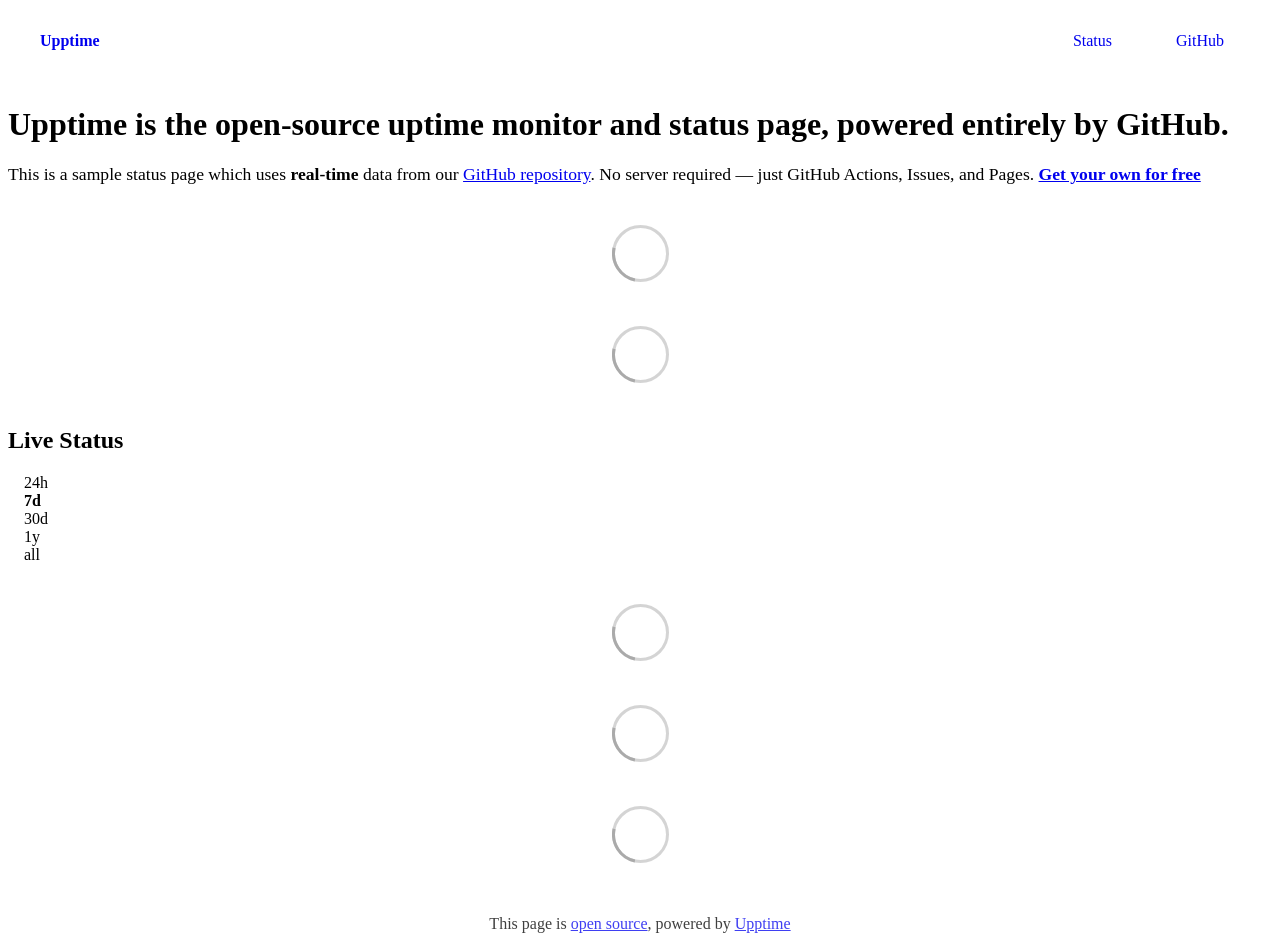
==== index.html @ 3fa8c88c "Initialize gh-pages" ====
<!DOCTYPE html> <html lang=en> <head> <meta charset=utf-8> <meta content="width=device-width,initial-scale=1" name=viewport> <meta content=#333333 name=theme-color> <base href=/ > <link href=manifest.json rel=manifest crossorigin=use-credentials> <script>__SAPPER__={baseUrl:"",preloaded:[void 0,{}]};if('serviceWorker' in navigator)navigator.serviceWorker.register('/service-worker.js');(function(){try{eval("async function x(){}");var main="/client/client.6ba2dd3d.js"}catch(e){main="/client/legacy/client.fa024b6f.js"};var s=document.createElement("script");try{new Function("if(0)import('')")();s.src=main;s.type="module";s.crossOrigin="use-credentials";}catch(e){s.src="/client/shimport@2.0.5.js";s.setAttribute("data-main",main);}document.head.appendChild(s);}());</script> <link href=client/client-31a52aa5.css rel=stylesheet><link href=client/createOctokit-a85f76c7.css rel=stylesheet><link href=client/index-b0b6455a.css rel=stylesheet> <title>Upptime</title> <script>// If `prefers-color-scheme` is not supported, fall back to light mode.
      // In this case, light.css will be downloaded with `highest` priority.
      if (typeof window !== "undefined" && typeof document !== "undefined" && "matchMedia" in window && window.matchMedia('(prefers-color-scheme: dark)').media === 'not all') {
        document.documentElement.style.display = 'none';
        document.head.insertAdjacentHTML(
          'beforeend',
          '<link rel="stylesheet" href={`${config.path}/themes/light.css`} onload="document.documentElement.style.display = \'\'">',
        );
      } </script> <link href=https://demo.upptime.js.org/themes/light.css rel=stylesheet media=(prefers-color-scheme:light)> <link href=https://demo.upptime.js.org/themes/dark.css rel=stylesheet media=(prefers-color-scheme:dark)><link href=https://demo.upptime.js.org/global.css rel=stylesheet><link href=https://raw.githubusercontent.com/upptime/upptime/master/assets/upptime-icon.svg rel=icon type=image/svg><link href=/logo-192.png rel=icon type=image/png> <link href=/client/client.6ba2dd3d.js rel=modulepreload as=script crossorigin=use-credentials><link href=/client/client-31a52aa5.css rel=preload as=style><link href=/client/index.a01900ad.js rel=modulepreload as=script crossorigin=use-credentials><link href=/client/createOctokit.c6d86169.js rel=modulepreload as=script crossorigin=use-credentials><link href=/client/inject_styles.803b7e80.js rel=modulepreload as=script crossorigin=use-credentials><link href=/client/createOctokit-a85f76c7.css rel=preload as=style><link href=/client/index-b0b6455a.css rel=preload as=style></head> <body> <div id=sapper> <nav class=svelte-a08hsz><div class="svelte-a08hsz container"><div><a href=https://demo.upptime.js.org class="svelte-a08hsz logo"><img alt="" class=svelte-a08hsz src=https://raw.githubusercontent.com/upptime/upptime.js.org/master/static/img/icon.svg> <div>Upptime</div></a></div> <ul class=svelte-a08hsz><li><a href=/ class=svelte-a08hsz target=_self aria-current=page>Status</a> <li><a href=https://github.com/upptime/upptime class=svelte-a08hsz target=_self>GitHub</a> </li> </ul></div> </nav> <main class=container> <header class=svelte-ngkazm><h1><strong>Upptime</strong> is the open-source uptime monitor and status page, powered entirely by GitHub.</h1> <p class="svelte-ngkazm lead">This is a sample status page which uses <strong>real-time</strong> data from our <a href=https://github.com/upptime/upptime>GitHub repository</a>. No server required — just GitHub Actions, Issues, and Pages. <a href=https://github.com/upptime/upptime><strong>Get your own for free</strong></a></header> <section class=svelte-8lnl4f><div class="svelte-68jxue loading"><svg class=svelte-68jxue height=38 stroke=#aaa width=38 xmlns=http://www.w3.org/2000/svg><g fill=none fill-rule=evenodd><g stroke-width=2 transform="translate(1 1)"><circle cx=18 cy=18 r=18 stroke-opacity=.5></circle><path d="M36 18c0-9.94-8.06-18-18-18"><animateTransform attributeName=transform dur=1s from="0 18 18" repeatCount=indefinite to="360 18 18" type=rotate></animateTransform></path></g></g></svg></div> </section> <section class=svelte-8lnl4f><div class="svelte-68jxue loading"><svg class=svelte-68jxue height=38 stroke=#aaa width=38 xmlns=http://www.w3.org/2000/svg><g fill=none fill-rule=evenodd><g stroke-width=2 transform="translate(1 1)"><circle cx=18 cy=18 r=18 stroke-opacity=.5></circle><path d="M36 18c0-9.94-8.06-18-18-18"><animateTransform attributeName=transform dur=1s from="0 18 18" repeatCount=indefinite to="360 18 18" type=rotate></animateTransform></path></g></g></svg></div> </section> <div class="svelte-fqsq6s f changed"><h2>Live Status</h2> <form class="svelte-fqsq6s f r"><div><input class=svelte-fqsq6s id=data_day name=d type=radio value=day><label class=svelte-fqsq6s for=data_day>24h</label></div> <div><input class=svelte-fqsq6s id=data_week name=d type=radio value=week checked><label class=svelte-fqsq6s for=data_week>7d</label></div> <div><input class=svelte-fqsq6s id=data_month name=d type=radio value=month><label class=svelte-fqsq6s for=data_month>30d</label></div> <div><input class=svelte-fqsq6s id=data_year name=d type=radio value=year><label class=svelte-fqsq6s for=data_year>1y</label></div> <div><input class=svelte-fqsq6s id=data_all name=d type=radio value=all><label class=svelte-fqsq6s for=data_all>all</label></div></form></div> <section class="svelte-fqsq6s live-status"><div class="svelte-68jxue loading"><svg class=svelte-68jxue height=38 stroke=#aaa width=38 xmlns=http://www.w3.org/2000/svg><g fill=none fill-rule=evenodd><g stroke-width=2 transform="translate(1 1)"><circle cx=18 cy=18 r=18 stroke-opacity=.5></circle><path d="M36 18c0-9.94-8.06-18-18-18"><animateTransform attributeName=transform dur=1s from="0 18 18" repeatCount=indefinite to="360 18 18" type=rotate></animateTransform></path></g></g></svg></div> </section> <section><div class="svelte-68jxue loading"><svg class=svelte-68jxue height=38 stroke=#aaa width=38 xmlns=http://www.w3.org/2000/svg><g fill=none fill-rule=evenodd><g stroke-width=2 transform="translate(1 1)"><circle cx=18 cy=18 r=18 stroke-opacity=.5></circle><path d="M36 18c0-9.94-8.06-18-18-18"><animateTransform attributeName=transform dur=1s from="0 18 18" repeatCount=indefinite to="360 18 18" type=rotate></animateTransform></path></g></g></svg></div> </section> <section><div class="svelte-68jxue loading"><svg class=svelte-68jxue height=38 stroke=#aaa width=38 xmlns=http://www.w3.org/2000/svg><g fill=none fill-rule=evenodd><g stroke-width=2 transform="translate(1 1)"><circle cx=18 cy=18 r=18 stroke-opacity=.5></circle><path d="M36 18c0-9.94-8.06-18-18-18"><animateTransform attributeName=transform dur=1s from="0 18 18" repeatCount=indefinite to="360 18 18" type=rotate></animateTransform></path></g></g></svg></div></section></main> <footer class=svelte-jbr799><p>This page is <a href=https://github.com/upptime/upptime>open source</a>, powered by <a href=https://upptime.js.org>Upptime</a></p> </footer></div> <script> try {
        if (typeof window !== "undefined" && window.navigator && navigator.serviceWorker) {
          navigator.serviceWorker.getRegistrations().then(function (registrations) {
            for (let registration of registrations) {
              registration.unregister();
            }
          });
        }
        if (typeof window !== "undefined" && "caches" in window) {
          caches.keys().then(function (keyList) {
            return Promise.all(
              keyList.map(function (key) {
                return caches.delete(key);
              })
            );
          });
        }
      } catch (error) {} </script>
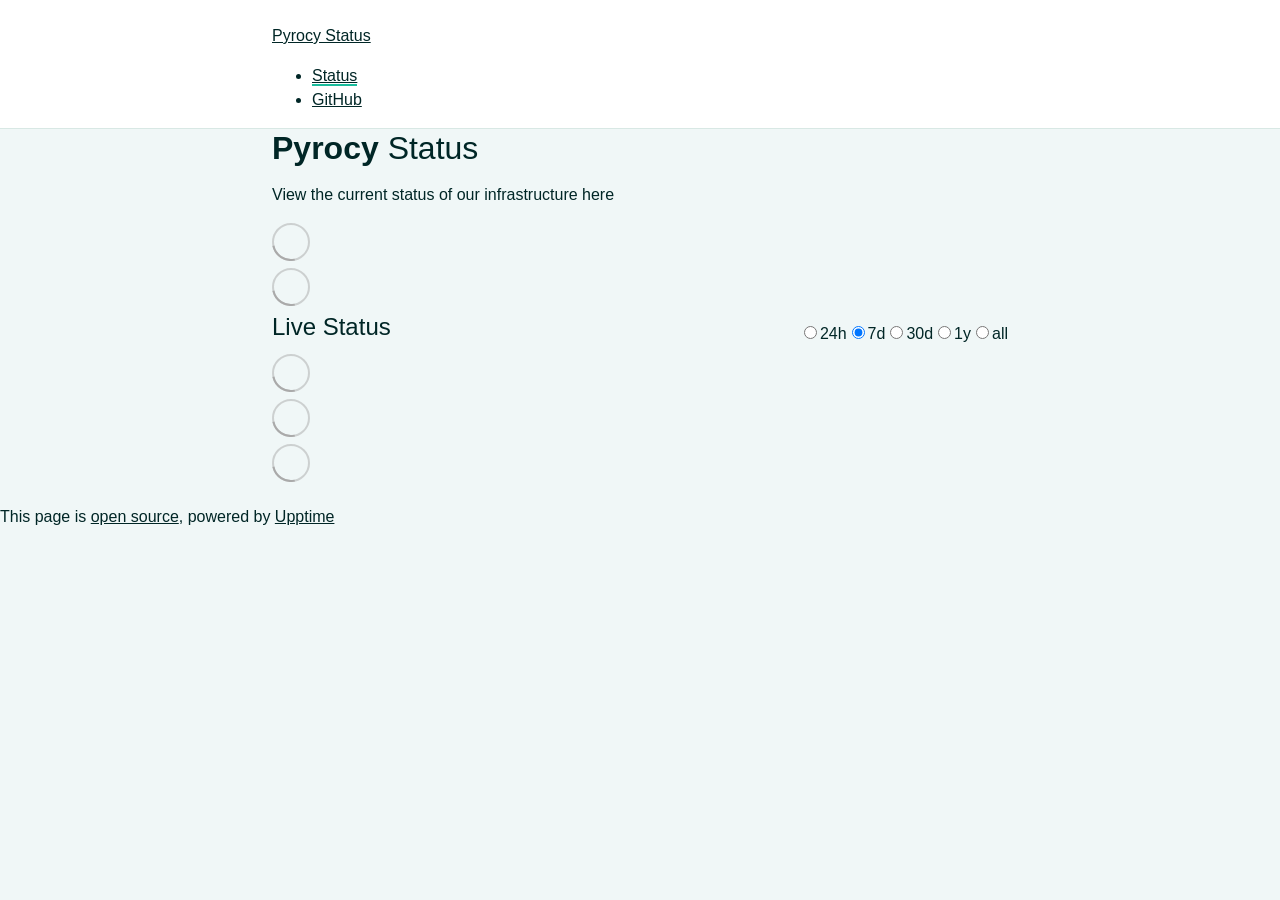
==== commit 5f9d21f9: "deploy: 1cb154893c8c5e4928565b6e9393a33bc7920005" ====
--- a/index.html
+++ b/index.html
@@ -1,4 +1,4 @@
-<!DOCTYPE html> <html lang=en> <head> <meta charset=utf-8> <meta content="width=device-width,initial-scale=1" name=viewport> <meta content=#333333 name=theme-color> <base href=/ > <link href=manifest.json rel=manifest crossorigin=use-credentials> <script>__SAPPER__={baseUrl:"",preloaded:[void 0,{}]};if('serviceWorker' in navigator)navigator.serviceWorker.register('/service-worker.js');(function(){try{eval("async function x(){}");var main="/client/client.6ba2dd3d.js"}catch(e){main="/client/legacy/client.fa024b6f.js"};var s=document.createElement("script");try{new Function("if(0)import('')")();s.src=main;s.type="module";s.crossOrigin="use-credentials";}catch(e){s.src="/client/shimport@2.0.5.js";s.setAttribute("data-main",main);}document.head.appendChild(s);}());</script> <link href=client/client-31a52aa5.css rel=stylesheet><link href=client/createOctokit-a85f76c7.css rel=stylesheet><link href=client/index-b0b6455a.css rel=stylesheet> <title>Upptime</title> <script>// If `prefers-color-scheme` is not supported, fall back to light mode.
+<!DOCTYPE html> <html lang=en> <head> <meta charset=utf-8> <meta content="width=device-width,initial-scale=1" name=viewport> <meta content=#333333 name=theme-color> <base href=/upptime/ > <link href=manifest.json rel=manifest crossorigin=use-credentials> <script>__SAPPER__={baseUrl:"/upptime",preloaded:[void 0,{}]};if('serviceWorker' in navigator)navigator.serviceWorker.register('/upptime/service-worker.js');(function(){try{eval("async function x(){}");var main="/upptime/client/client.a03eff3c.js"}catch(e){main="/upptime/client/legacy/client.9982d572.js"};var s=document.createElement("script");try{new Function("if(0)import('')")();s.src=main;s.type="module";s.crossOrigin="use-credentials";}catch(e){s.src="/upptime/client/shimport@2.0.5.js";s.setAttribute("data-main",main);}document.head.appendChild(s);}());</script> <link href=client/client-31a52aa5.css rel=stylesheet><link href=client/createOctokit-a85f76c7.css rel=stylesheet><link href=client/index-b0b6455a.css rel=stylesheet> <title>Pyrocy Status</title> <script>// If `prefers-color-scheme` is not supported, fall back to light mode.
       // In this case, light.css will be downloaded with `highest` priority.
       if (typeof window !== "undefined" && typeof document !== "undefined" && "matchMedia" in window && window.matchMedia('(prefers-color-scheme: dark)').media === 'not all') {
         document.documentElement.style.display = 'none';
@@ -6,7 +6,7 @@
           'beforeend',
           '<link rel="stylesheet" href={`${config.path}/themes/light.css`} onload="document.documentElement.style.display = \'\'">',
         );
-      } </script> <link href=https://demo.upptime.js.org/themes/light.css rel=stylesheet media=(prefers-color-scheme:light)> <link href=https://demo.upptime.js.org/themes/dark.css rel=stylesheet media=(prefers-color-scheme:dark)><link href=https://demo.upptime.js.org/global.css rel=stylesheet><link href=https://raw.githubusercontent.com/upptime/upptime/master/assets/upptime-icon.svg rel=icon type=image/svg><link href=/logo-192.png rel=icon type=image/png> <link href=/client/client.6ba2dd3d.js rel=modulepreload as=script crossorigin=use-credentials><link href=/client/client-31a52aa5.css rel=preload as=style><link href=/client/index.a01900ad.js rel=modulepreload as=script crossorigin=use-credentials><link href=/client/createOctokit.c6d86169.js rel=modulepreload as=script crossorigin=use-credentials><link href=/client/inject_styles.803b7e80.js rel=modulepreload as=script crossorigin=use-credentials><link href=/client/createOctokit-a85f76c7.css rel=preload as=style><link href=/client/index-b0b6455a.css rel=preload as=style></head> <body> <div id=sapper> <nav class=svelte-a08hsz><div class="svelte-a08hsz container"><div><a href=https://demo.upptime.js.org class="svelte-a08hsz logo"><img alt="" class=svelte-a08hsz src=https://raw.githubusercontent.com/upptime/upptime.js.org/master/static/img/icon.svg> <div>Upptime</div></a></div> <ul class=svelte-a08hsz><li><a href=/ class=svelte-a08hsz target=_self aria-current=page>Status</a> <li><a href=https://github.com/upptime/upptime class=svelte-a08hsz target=_self>GitHub</a> </li> </ul></div> </nav> <main class=container> <header class=svelte-ngkazm><h1><strong>Upptime</strong> is the open-source uptime monitor and status page, powered entirely by GitHub.</h1> <p class="svelte-ngkazm lead">This is a sample status page which uses <strong>real-time</strong> data from our <a href=https://github.com/upptime/upptime>GitHub repository</a>. No server required — just GitHub Actions, Issues, and Pages. <a href=https://github.com/upptime/upptime><strong>Get your own for free</strong></a></header> <section class=svelte-8lnl4f><div class="svelte-68jxue loading"><svg class=svelte-68jxue height=38 stroke=#aaa width=38 xmlns=http://www.w3.org/2000/svg><g fill=none fill-rule=evenodd><g stroke-width=2 transform="translate(1 1)"><circle cx=18 cy=18 r=18 stroke-opacity=.5></circle><path d="M36 18c0-9.94-8.06-18-18-18"><animateTransform attributeName=transform dur=1s from="0 18 18" repeatCount=indefinite to="360 18 18" type=rotate></animateTransform></path></g></g></svg></div> </section> <section class=svelte-8lnl4f><div class="svelte-68jxue loading"><svg class=svelte-68jxue height=38 stroke=#aaa width=38 xmlns=http://www.w3.org/2000/svg><g fill=none fill-rule=evenodd><g stroke-width=2 transform="translate(1 1)"><circle cx=18 cy=18 r=18 stroke-opacity=.5></circle><path d="M36 18c0-9.94-8.06-18-18-18"><animateTransform attributeName=transform dur=1s from="0 18 18" repeatCount=indefinite to="360 18 18" type=rotate></animateTransform></path></g></g></svg></div> </section> <div class="svelte-fqsq6s f changed"><h2>Live Status</h2> <form class="svelte-fqsq6s f r"><div><input class=svelte-fqsq6s id=data_day name=d type=radio value=day><label class=svelte-fqsq6s for=data_day>24h</label></div> <div><input class=svelte-fqsq6s id=data_week name=d type=radio value=week checked><label class=svelte-fqsq6s for=data_week>7d</label></div> <div><input class=svelte-fqsq6s id=data_month name=d type=radio value=month><label class=svelte-fqsq6s for=data_month>30d</label></div> <div><input class=svelte-fqsq6s id=data_year name=d type=radio value=year><label class=svelte-fqsq6s for=data_year>1y</label></div> <div><input class=svelte-fqsq6s id=data_all name=d type=radio value=all><label class=svelte-fqsq6s for=data_all>all</label></div></form></div> <section class="svelte-fqsq6s live-status"><div class="svelte-68jxue loading"><svg class=svelte-68jxue height=38 stroke=#aaa width=38 xmlns=http://www.w3.org/2000/svg><g fill=none fill-rule=evenodd><g stroke-width=2 transform="translate(1 1)"><circle cx=18 cy=18 r=18 stroke-opacity=.5></circle><path d="M36 18c0-9.94-8.06-18-18-18"><animateTransform attributeName=transform dur=1s from="0 18 18" repeatCount=indefinite to="360 18 18" type=rotate></animateTransform></path></g></g></svg></div> </section> <section><div class="svelte-68jxue loading"><svg class=svelte-68jxue height=38 stroke=#aaa width=38 xmlns=http://www.w3.org/2000/svg><g fill=none fill-rule=evenodd><g stroke-width=2 transform="translate(1 1)"><circle cx=18 cy=18 r=18 stroke-opacity=.5></circle><path d="M36 18c0-9.94-8.06-18-18-18"><animateTransform attributeName=transform dur=1s from="0 18 18" repeatCount=indefinite to="360 18 18" type=rotate></animateTransform></path></g></g></svg></div> </section> <section><div class="svelte-68jxue loading"><svg class=svelte-68jxue height=38 stroke=#aaa width=38 xmlns=http://www.w3.org/2000/svg><g fill=none fill-rule=evenodd><g stroke-width=2 transform="translate(1 1)"><circle cx=18 cy=18 r=18 stroke-opacity=.5></circle><path d="M36 18c0-9.94-8.06-18-18-18"><animateTransform attributeName=transform dur=1s from="0 18 18" repeatCount=indefinite to="360 18 18" type=rotate></animateTransform></path></g></g></svg></div></section></main> <footer class=svelte-jbr799><p>This page is <a href=https://github.com/upptime/upptime>open source</a>, powered by <a href=https://upptime.js.org>Upptime</a></p> </footer></div> <script> try {
+      } </script> <link href=https://pyromaniacals.github.io/upptime/themes/light.css rel=stylesheet media=(prefers-color-scheme:light)> <link href=https://pyromaniacals.github.io/upptime/themes/dark.css rel=stylesheet media=(prefers-color-scheme:dark)><link href=https://pyromaniacals.github.io/upptime/global.css rel=stylesheet><link href=https://raw.githubusercontent.com/upptime/upptime/master/assets/upptime-icon.svg rel=icon type=image/svg><link href=/logo-192.png rel=icon type=image/png> <link href=/upptime/client/client.a03eff3c.js rel=modulepreload as=script crossorigin=use-credentials><link href=/upptime/client/client-31a52aa5.css rel=preload as=style><link href=/upptime/client/index.f8ce7368.js rel=modulepreload as=script crossorigin=use-credentials><link href=/upptime/client/createOctokit.9d0c07b3.js rel=modulepreload as=script crossorigin=use-credentials><link href=/upptime/client/inject_styles.803b7e80.js rel=modulepreload as=script crossorigin=use-credentials><link href=/upptime/client/createOctokit-a85f76c7.css rel=preload as=style><link href=/upptime/client/index-b0b6455a.css rel=preload as=style></head> <body> <div id=sapper> <nav class=svelte-a08hsz><div class="svelte-a08hsz container"><div><a href=https://pyromaniacals.github.io/upptime class="svelte-a08hsz logo"><img alt="" class=svelte-a08hsz src="https://github.com/pyromaniacals/brand/blob/main/icons/pyrocy-icon.png?raw=true"> <div>Pyrocy Status</div></a></div> <ul class=svelte-a08hsz><li><a href=/ class=svelte-a08hsz target=_self aria-current=page>Status</a> <li><a href=https://github.com/pyromaniacals class=svelte-a08hsz target=_self>GitHub</a> </li> </ul></div> </nav> <main class=container> <header class=svelte-ngkazm><h1><strong>Pyrocy</strong> Status</h1> <p class="svelte-ngkazm lead">View the current status of our infrastructure here</header> <section class=svelte-8lnl4f><div class="svelte-68jxue loading"><svg class=svelte-68jxue height=38 stroke=#aaa width=38 xmlns=http://www.w3.org/2000/svg><g fill=none fill-rule=evenodd><g stroke-width=2 transform="translate(1 1)"><circle cx=18 cy=18 r=18 stroke-opacity=.5></circle><path d="M36 18c0-9.94-8.06-18-18-18"><animateTransform attributeName=transform dur=1s from="0 18 18" repeatCount=indefinite to="360 18 18" type=rotate></animateTransform></path></g></g></svg></div> </section> <section class=svelte-8lnl4f><div class="svelte-68jxue loading"><svg class=svelte-68jxue height=38 stroke=#aaa width=38 xmlns=http://www.w3.org/2000/svg><g fill=none fill-rule=evenodd><g stroke-width=2 transform="translate(1 1)"><circle cx=18 cy=18 r=18 stroke-opacity=.5></circle><path d="M36 18c0-9.94-8.06-18-18-18"><animateTransform attributeName=transform dur=1s from="0 18 18" repeatCount=indefinite to="360 18 18" type=rotate></animateTransform></path></g></g></svg></div> </section> <div class="svelte-fqsq6s f changed"><h2>Live Status</h2> <form class="svelte-fqsq6s f r"><div><input class=svelte-fqsq6s id=data_day name=d type=radio value=day><label class=svelte-fqsq6s for=data_day>24h</label></div> <div><input class=svelte-fqsq6s id=data_week name=d type=radio value=week checked><label class=svelte-fqsq6s for=data_week>7d</label></div> <div><input class=svelte-fqsq6s id=data_month name=d type=radio value=month><label class=svelte-fqsq6s for=data_month>30d</label></div> <div><input class=svelte-fqsq6s id=data_year name=d type=radio value=year><label class=svelte-fqsq6s for=data_year>1y</label></div> <div><input class=svelte-fqsq6s id=data_all name=d type=radio value=all><label class=svelte-fqsq6s for=data_all>all</label></div></form></div> <section class="svelte-fqsq6s live-status"><div class="svelte-68jxue loading"><svg class=svelte-68jxue height=38 stroke=#aaa width=38 xmlns=http://www.w3.org/2000/svg><g fill=none fill-rule=evenodd><g stroke-width=2 transform="translate(1 1)"><circle cx=18 cy=18 r=18 stroke-opacity=.5></circle><path d="M36 18c0-9.94-8.06-18-18-18"><animateTransform attributeName=transform dur=1s from="0 18 18" repeatCount=indefinite to="360 18 18" type=rotate></animateTransform></path></g></g></svg></div> </section> <section><div class="svelte-68jxue loading"><svg class=svelte-68jxue height=38 stroke=#aaa width=38 xmlns=http://www.w3.org/2000/svg><g fill=none fill-rule=evenodd><g stroke-width=2 transform="translate(1 1)"><circle cx=18 cy=18 r=18 stroke-opacity=.5></circle><path d="M36 18c0-9.94-8.06-18-18-18"><animateTransform attributeName=transform dur=1s from="0 18 18" repeatCount=indefinite to="360 18 18" type=rotate></animateTransform></path></g></g></svg></div> </section> <section><div class="svelte-68jxue loading"><svg class=svelte-68jxue height=38 stroke=#aaa width=38 xmlns=http://www.w3.org/2000/svg><g fill=none fill-rule=evenodd><g stroke-width=2 transform="translate(1 1)"><circle cx=18 cy=18 r=18 stroke-opacity=.5></circle><path d="M36 18c0-9.94-8.06-18-18-18"><animateTransform attributeName=transform dur=1s from="0 18 18" repeatCount=indefinite to="360 18 18" type=rotate></animateTransform></path></g></g></svg></div></section></main> <footer class=svelte-jbr799><p>This page is <a href=https://github.com/pyromaniacals/upptime>open source</a>, powered by <a href=https://upptime.js.org>Upptime</a></p> </footer></div> <script> try {
         if (typeof window !== "undefined" && window.navigator && navigator.serviceWorker) {
           navigator.serviceWorker.getRegistrations().then(function (registrations) {
             for (let registration of registrations) {
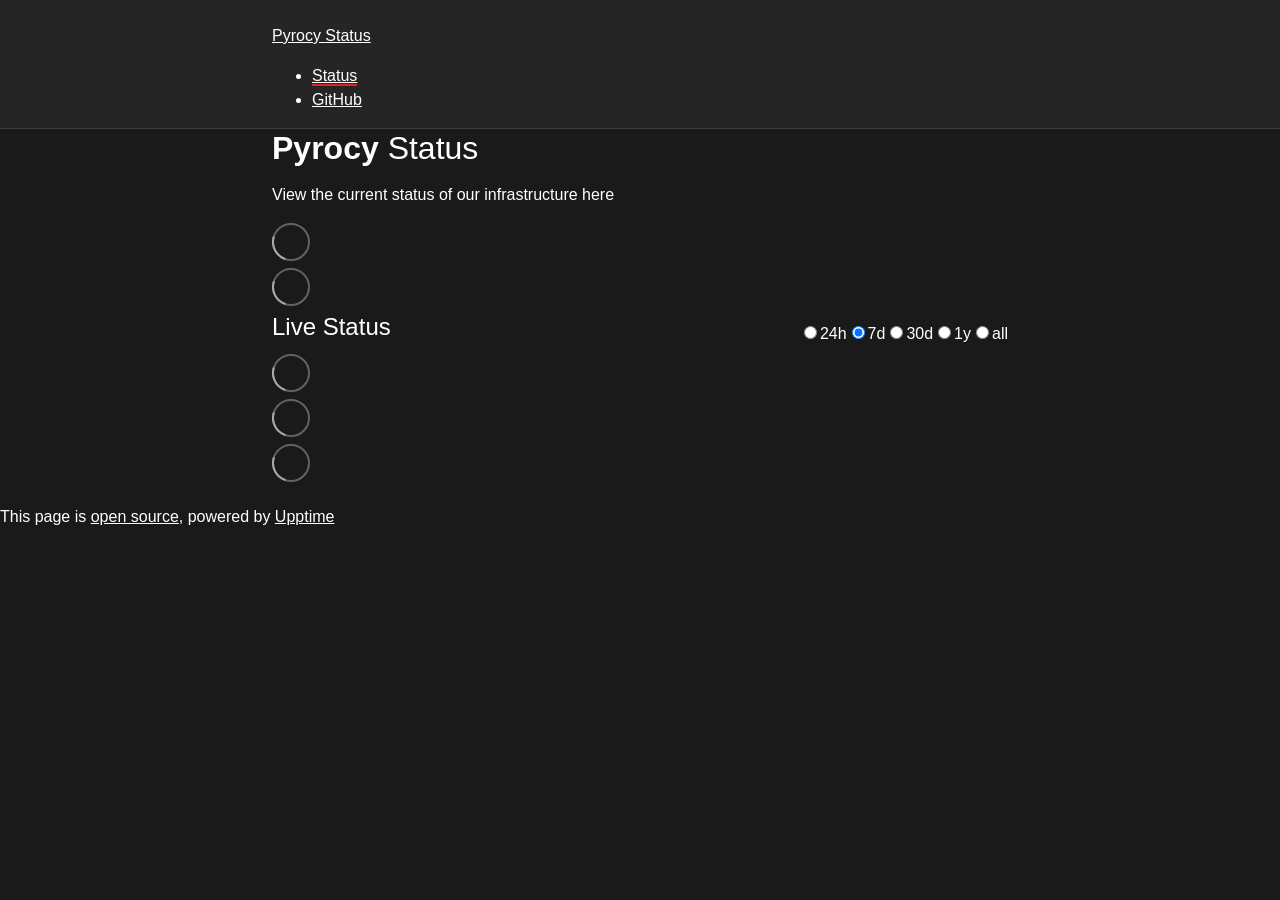
==== commit 2a4ac942: "deploy: d232f5192de57bb038096e8d4d43196ec5c0b3f2" ====
--- a/index.html
+++ b/index.html
@@ -1,12 +1,4 @@
-<!DOCTYPE html> <html lang=en> <head> <meta charset=utf-8> <meta content="width=device-width,initial-scale=1" name=viewport> <meta content=#333333 name=theme-color> <base href=/upptime/ > <link href=manifest.json rel=manifest crossorigin=use-credentials> <script>__SAPPER__={baseUrl:"/upptime",preloaded:[void 0,{}]};if('serviceWorker' in navigator)navigator.serviceWorker.register('/upptime/service-worker.js');(function(){try{eval("async function x(){}");var main="/upptime/client/client.a03eff3c.js"}catch(e){main="/upptime/client/legacy/client.9982d572.js"};var s=document.createElement("script");try{new Function("if(0)import('')")();s.src=main;s.type="module";s.crossOrigin="use-credentials";}catch(e){s.src="/upptime/client/shimport@2.0.5.js";s.setAttribute("data-main",main);}document.head.appendChild(s);}());</script> <link href=client/client-31a52aa5.css rel=stylesheet><link href=client/createOctokit-a85f76c7.css rel=stylesheet><link href=client/index-b0b6455a.css rel=stylesheet> <title>Pyrocy Status</title> <script>// If `prefers-color-scheme` is not supported, fall back to light mode.
-      // In this case, light.css will be downloaded with `highest` priority.
-      if (typeof window !== "undefined" && typeof document !== "undefined" && "matchMedia" in window && window.matchMedia('(prefers-color-scheme: dark)').media === 'not all') {
-        document.documentElement.style.display = 'none';
-        document.head.insertAdjacentHTML(
-          'beforeend',
-          '<link rel="stylesheet" href={`${config.path}/themes/light.css`} onload="document.documentElement.style.display = \'\'">',
-        );
-      } </script> <link href=https://pyromaniacals.github.io/upptime/themes/light.css rel=stylesheet media=(prefers-color-scheme:light)> <link href=https://pyromaniacals.github.io/upptime/themes/dark.css rel=stylesheet media=(prefers-color-scheme:dark)><link href=https://pyromaniacals.github.io/upptime/global.css rel=stylesheet><link href=https://raw.githubusercontent.com/upptime/upptime/master/assets/upptime-icon.svg rel=icon type=image/svg><link href=/logo-192.png rel=icon type=image/png> <link href=/upptime/client/client.a03eff3c.js rel=modulepreload as=script crossorigin=use-credentials><link href=/upptime/client/client-31a52aa5.css rel=preload as=style><link href=/upptime/client/index.f8ce7368.js rel=modulepreload as=script crossorigin=use-credentials><link href=/upptime/client/createOctokit.9d0c07b3.js rel=modulepreload as=script crossorigin=use-credentials><link href=/upptime/client/inject_styles.803b7e80.js rel=modulepreload as=script crossorigin=use-credentials><link href=/upptime/client/createOctokit-a85f76c7.css rel=preload as=style><link href=/upptime/client/index-b0b6455a.css rel=preload as=style></head> <body> <div id=sapper> <nav class=svelte-a08hsz><div class="svelte-a08hsz container"><div><a href=https://pyromaniacals.github.io/upptime class="svelte-a08hsz logo"><img alt="" class=svelte-a08hsz src="https://github.com/pyromaniacals/brand/blob/main/icons/pyrocy-icon.png?raw=true"> <div>Pyrocy Status</div></a></div> <ul class=svelte-a08hsz><li><a href=/ class=svelte-a08hsz target=_self aria-current=page>Status</a> <li><a href=https://github.com/pyromaniacals class=svelte-a08hsz target=_self>GitHub</a> </li> </ul></div> </nav> <main class=container> <header class=svelte-ngkazm><h1><strong>Pyrocy</strong> Status</h1> <p class="svelte-ngkazm lead">View the current status of our infrastructure here</header> <section class=svelte-8lnl4f><div class="svelte-68jxue loading"><svg class=svelte-68jxue height=38 stroke=#aaa width=38 xmlns=http://www.w3.org/2000/svg><g fill=none fill-rule=evenodd><g stroke-width=2 transform="translate(1 1)"><circle cx=18 cy=18 r=18 stroke-opacity=.5></circle><path d="M36 18c0-9.94-8.06-18-18-18"><animateTransform attributeName=transform dur=1s from="0 18 18" repeatCount=indefinite to="360 18 18" type=rotate></animateTransform></path></g></g></svg></div> </section> <section class=svelte-8lnl4f><div class="svelte-68jxue loading"><svg class=svelte-68jxue height=38 stroke=#aaa width=38 xmlns=http://www.w3.org/2000/svg><g fill=none fill-rule=evenodd><g stroke-width=2 transform="translate(1 1)"><circle cx=18 cy=18 r=18 stroke-opacity=.5></circle><path d="M36 18c0-9.94-8.06-18-18-18"><animateTransform attributeName=transform dur=1s from="0 18 18" repeatCount=indefinite to="360 18 18" type=rotate></animateTransform></path></g></g></svg></div> </section> <div class="svelte-fqsq6s f changed"><h2>Live Status</h2> <form class="svelte-fqsq6s f r"><div><input class=svelte-fqsq6s id=data_day name=d type=radio value=day><label class=svelte-fqsq6s for=data_day>24h</label></div> <div><input class=svelte-fqsq6s id=data_week name=d type=radio value=week checked><label class=svelte-fqsq6s for=data_week>7d</label></div> <div><input class=svelte-fqsq6s id=data_month name=d type=radio value=month><label class=svelte-fqsq6s for=data_month>30d</label></div> <div><input class=svelte-fqsq6s id=data_year name=d type=radio value=year><label class=svelte-fqsq6s for=data_year>1y</label></div> <div><input class=svelte-fqsq6s id=data_all name=d type=radio value=all><label class=svelte-fqsq6s for=data_all>all</label></div></form></div> <section class="svelte-fqsq6s live-status"><div class="svelte-68jxue loading"><svg class=svelte-68jxue height=38 stroke=#aaa width=38 xmlns=http://www.w3.org/2000/svg><g fill=none fill-rule=evenodd><g stroke-width=2 transform="translate(1 1)"><circle cx=18 cy=18 r=18 stroke-opacity=.5></circle><path d="M36 18c0-9.94-8.06-18-18-18"><animateTransform attributeName=transform dur=1s from="0 18 18" repeatCount=indefinite to="360 18 18" type=rotate></animateTransform></path></g></g></svg></div> </section> <section><div class="svelte-68jxue loading"><svg class=svelte-68jxue height=38 stroke=#aaa width=38 xmlns=http://www.w3.org/2000/svg><g fill=none fill-rule=evenodd><g stroke-width=2 transform="translate(1 1)"><circle cx=18 cy=18 r=18 stroke-opacity=.5></circle><path d="M36 18c0-9.94-8.06-18-18-18"><animateTransform attributeName=transform dur=1s from="0 18 18" repeatCount=indefinite to="360 18 18" type=rotate></animateTransform></path></g></g></svg></div> </section> <section><div class="svelte-68jxue loading"><svg class=svelte-68jxue height=38 stroke=#aaa width=38 xmlns=http://www.w3.org/2000/svg><g fill=none fill-rule=evenodd><g stroke-width=2 transform="translate(1 1)"><circle cx=18 cy=18 r=18 stroke-opacity=.5></circle><path d="M36 18c0-9.94-8.06-18-18-18"><animateTransform attributeName=transform dur=1s from="0 18 18" repeatCount=indefinite to="360 18 18" type=rotate></animateTransform></path></g></g></svg></div></section></main> <footer class=svelte-jbr799><p>This page is <a href=https://github.com/pyromaniacals/upptime>open source</a>, powered by <a href=https://upptime.js.org>Upptime</a></p> </footer></div> <script> try {
+<!DOCTYPE html> <html lang=en> <head> <meta charset=utf-8> <meta content="width=device-width,initial-scale=1" name=viewport> <meta content=#333333 name=theme-color> <base href=/upptime/ > <link href=manifest.json rel=manifest crossorigin=use-credentials> <script>__SAPPER__={baseUrl:"/upptime",preloaded:[void 0,{}]};if('serviceWorker' in navigator)navigator.serviceWorker.register('/upptime/service-worker.js');(function(){try{eval("async function x(){}");var main="/upptime/client/client.5464fd00.js"}catch(e){main="/upptime/client/legacy/client.4dbf601e.js"};var s=document.createElement("script");try{new Function("if(0)import('')")();s.src=main;s.type="module";s.crossOrigin="use-credentials";}catch(e){s.src="/upptime/client/shimport@2.0.5.js";s.setAttribute("data-main",main);}document.head.appendChild(s);}());</script> <link href=client/client-31a52aa5.css rel=stylesheet><link href=client/createOctokit-a85f76c7.css rel=stylesheet><link href=client/index-b0b6455a.css rel=stylesheet> <title>Pyrocy Status</title><link href=https://pyromaniacals.github.io/upptime/pyrocy.css rel=stylesheet><link href=https://pyromaniacals.github.io/upptime/global.css rel=stylesheet><link href=https://raw.githubusercontent.com/upptime/upptime/master/assets/upptime-icon.svg rel=icon type=image/svg><link href=/logo-192.png rel=icon type=image/png> <link href=/upptime/client/client.5464fd00.js rel=modulepreload as=script crossorigin=use-credentials><link href=/upptime/client/client-31a52aa5.css rel=preload as=style><link href=/upptime/client/index.a01c1dcf.js rel=modulepreload as=script crossorigin=use-credentials><link href=/upptime/client/createOctokit.7375feee.js rel=modulepreload as=script crossorigin=use-credentials><link href=/upptime/client/inject_styles.803b7e80.js rel=modulepreload as=script crossorigin=use-credentials><link href=/upptime/client/createOctokit-a85f76c7.css rel=preload as=style><link href=/upptime/client/index-b0b6455a.css rel=preload as=style></head> <body> <div id=sapper> <nav class=svelte-a08hsz><div class="svelte-a08hsz container"><div><a href=https://pyromaniacals.github.io/upptime class="svelte-a08hsz logo"><img alt="" class=svelte-a08hsz src="https://github.com/pyromaniacals/brand/blob/main/icons/pyrocy-icon.png?raw=true"> <div>Pyrocy Status</div></a></div> <ul class=svelte-a08hsz><li><a href=/ class=svelte-a08hsz target=_self aria-current=page>Status</a> <li><a href=https://github.com/pyromaniacals class=svelte-a08hsz target=_self>GitHub</a> </li> </ul></div> </nav> <main class=container> <header class=svelte-ngkazm><h1><strong>Pyrocy</strong> Status</h1> <p class="svelte-ngkazm lead">View the current status of our infrastructure here</header> <section class=svelte-8lnl4f><div class="svelte-68jxue loading"><svg class=svelte-68jxue height=38 stroke=#aaa width=38 xmlns=http://www.w3.org/2000/svg><g fill=none fill-rule=evenodd><g stroke-width=2 transform="translate(1 1)"><circle cx=18 cy=18 r=18 stroke-opacity=.5></circle><path d="M36 18c0-9.94-8.06-18-18-18"><animateTransform attributeName=transform dur=1s from="0 18 18" repeatCount=indefinite to="360 18 18" type=rotate></animateTransform></path></g></g></svg></div> </section> <section class=svelte-8lnl4f><div class="svelte-68jxue loading"><svg class=svelte-68jxue height=38 stroke=#aaa width=38 xmlns=http://www.w3.org/2000/svg><g fill=none fill-rule=evenodd><g stroke-width=2 transform="translate(1 1)"><circle cx=18 cy=18 r=18 stroke-opacity=.5></circle><path d="M36 18c0-9.94-8.06-18-18-18"><animateTransform attributeName=transform dur=1s from="0 18 18" repeatCount=indefinite to="360 18 18" type=rotate></animateTransform></path></g></g></svg></div> </section> <div class="svelte-fqsq6s f changed"><h2>Live Status</h2> <form class="svelte-fqsq6s f r"><div><input class=svelte-fqsq6s id=data_day name=d type=radio value=day><label class=svelte-fqsq6s for=data_day>24h</label></div> <div><input class=svelte-fqsq6s id=data_week name=d type=radio value=week checked><label class=svelte-fqsq6s for=data_week>7d</label></div> <div><input class=svelte-fqsq6s id=data_month name=d type=radio value=month><label class=svelte-fqsq6s for=data_month>30d</label></div> <div><input class=svelte-fqsq6s id=data_year name=d type=radio value=year><label class=svelte-fqsq6s for=data_year>1y</label></div> <div><input class=svelte-fqsq6s id=data_all name=d type=radio value=all><label class=svelte-fqsq6s for=data_all>all</label></div></form></div> <section class="svelte-fqsq6s live-status"><div class="svelte-68jxue loading"><svg class=svelte-68jxue height=38 stroke=#aaa width=38 xmlns=http://www.w3.org/2000/svg><g fill=none fill-rule=evenodd><g stroke-width=2 transform="translate(1 1)"><circle cx=18 cy=18 r=18 stroke-opacity=.5></circle><path d="M36 18c0-9.94-8.06-18-18-18"><animateTransform attributeName=transform dur=1s from="0 18 18" repeatCount=indefinite to="360 18 18" type=rotate></animateTransform></path></g></g></svg></div> </section> <section><div class="svelte-68jxue loading"><svg class=svelte-68jxue height=38 stroke=#aaa width=38 xmlns=http://www.w3.org/2000/svg><g fill=none fill-rule=evenodd><g stroke-width=2 transform="translate(1 1)"><circle cx=18 cy=18 r=18 stroke-opacity=.5></circle><path d="M36 18c0-9.94-8.06-18-18-18"><animateTransform attributeName=transform dur=1s from="0 18 18" repeatCount=indefinite to="360 18 18" type=rotate></animateTransform></path></g></g></svg></div> </section> <section><div class="svelte-68jxue loading"><svg class=svelte-68jxue height=38 stroke=#aaa width=38 xmlns=http://www.w3.org/2000/svg><g fill=none fill-rule=evenodd><g stroke-width=2 transform="translate(1 1)"><circle cx=18 cy=18 r=18 stroke-opacity=.5></circle><path d="M36 18c0-9.94-8.06-18-18-18"><animateTransform attributeName=transform dur=1s from="0 18 18" repeatCount=indefinite to="360 18 18" type=rotate></animateTransform></path></g></g></svg></div></section></main> <footer class=svelte-jbr799><p>This page is <a href=https://github.com/pyromaniacals/upptime>open source</a>, powered by <a href=https://upptime.js.org>Upptime</a></p> </footer></div> <script> try {
         if (typeof window !== "undefined" && window.navigator && navigator.serviceWorker) {
           navigator.serviceWorker.getRegistrations().then(function (registrations) {
             for (let registration of registrations) {
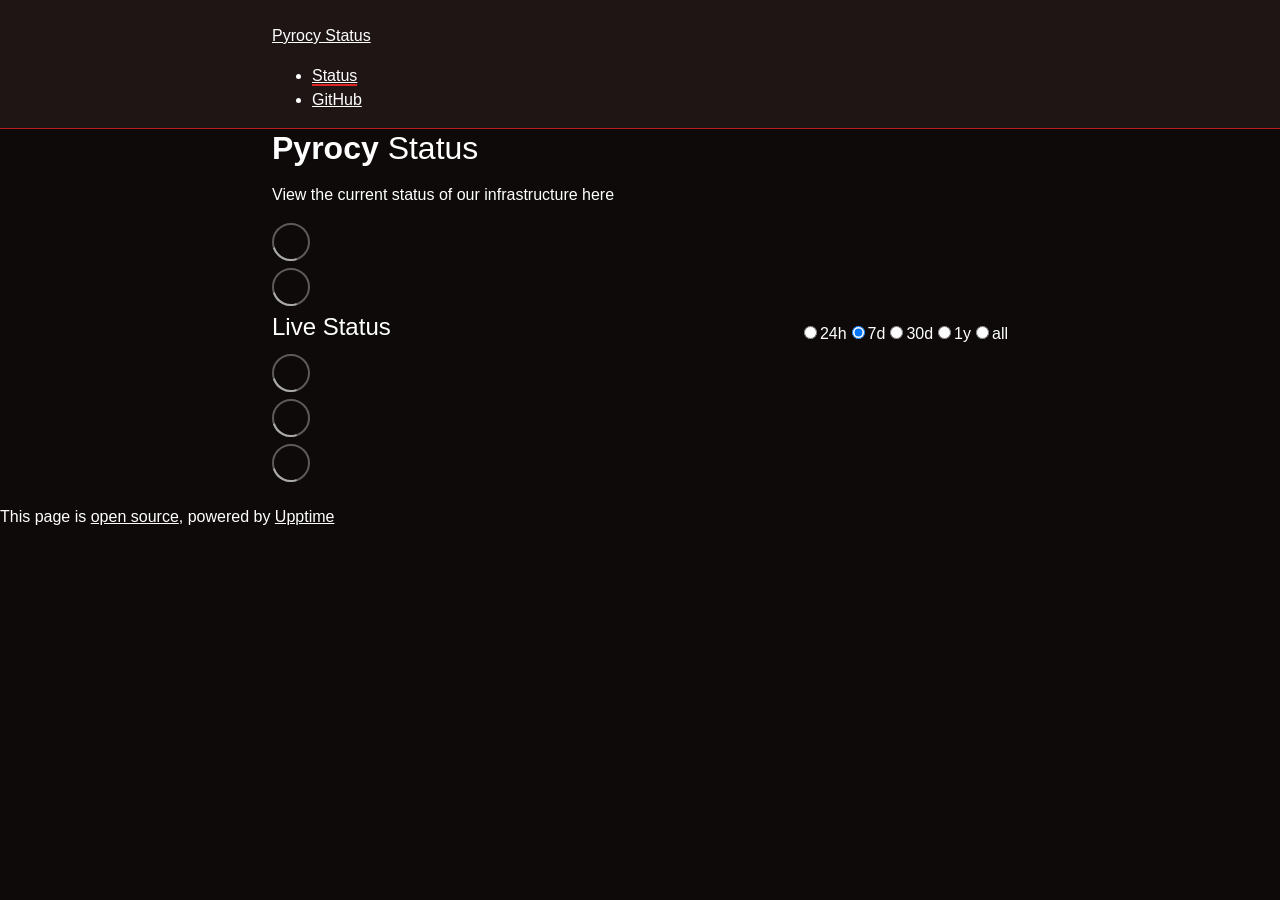
==== commit 5cc68e5b: "deploy: 1230306a26607e09efda1c229ee89aeab71cff4d" ====
--- a/index.html
+++ b/index.html
@@ -1,4 +1,4 @@
-<!DOCTYPE html> <html lang=en> <head> <meta charset=utf-8> <meta content="width=device-width,initial-scale=1" name=viewport> <meta content=#333333 name=theme-color> <base href=/upptime/ > <link href=manifest.json rel=manifest crossorigin=use-credentials> <script>__SAPPER__={baseUrl:"/upptime",preloaded:[void 0,{}]};if('serviceWorker' in navigator)navigator.serviceWorker.register('/upptime/service-worker.js');(function(){try{eval("async function x(){}");var main="/upptime/client/client.5464fd00.js"}catch(e){main="/upptime/client/legacy/client.4dbf601e.js"};var s=document.createElement("script");try{new Function("if(0)import('')")();s.src=main;s.type="module";s.crossOrigin="use-credentials";}catch(e){s.src="/upptime/client/shimport@2.0.5.js";s.setAttribute("data-main",main);}document.head.appendChild(s);}());</script> <link href=client/client-31a52aa5.css rel=stylesheet><link href=client/createOctokit-a85f76c7.css rel=stylesheet><link href=client/index-b0b6455a.css rel=stylesheet> <title>Pyrocy Status</title><link href=https://pyromaniacals.github.io/upptime/pyrocy.css rel=stylesheet><link href=https://pyromaniacals.github.io/upptime/global.css rel=stylesheet><link href=https://raw.githubusercontent.com/upptime/upptime/master/assets/upptime-icon.svg rel=icon type=image/svg><link href=/logo-192.png rel=icon type=image/png> <link href=/upptime/client/client.5464fd00.js rel=modulepreload as=script crossorigin=use-credentials><link href=/upptime/client/client-31a52aa5.css rel=preload as=style><link href=/upptime/client/index.a01c1dcf.js rel=modulepreload as=script crossorigin=use-credentials><link href=/upptime/client/createOctokit.7375feee.js rel=modulepreload as=script crossorigin=use-credentials><link href=/upptime/client/inject_styles.803b7e80.js rel=modulepreload as=script crossorigin=use-credentials><link href=/upptime/client/createOctokit-a85f76c7.css rel=preload as=style><link href=/upptime/client/index-b0b6455a.css rel=preload as=style></head> <body> <div id=sapper> <nav class=svelte-a08hsz><div class="svelte-a08hsz container"><div><a href=https://pyromaniacals.github.io/upptime class="svelte-a08hsz logo"><img alt="" class=svelte-a08hsz src="https://github.com/pyromaniacals/brand/blob/main/icons/pyrocy-icon.png?raw=true"> <div>Pyrocy Status</div></a></div> <ul class=svelte-a08hsz><li><a href=/ class=svelte-a08hsz target=_self aria-current=page>Status</a> <li><a href=https://github.com/pyromaniacals class=svelte-a08hsz target=_self>GitHub</a> </li> </ul></div> </nav> <main class=container> <header class=svelte-ngkazm><h1><strong>Pyrocy</strong> Status</h1> <p class="svelte-ngkazm lead">View the current status of our infrastructure here</header> <section class=svelte-8lnl4f><div class="svelte-68jxue loading"><svg class=svelte-68jxue height=38 stroke=#aaa width=38 xmlns=http://www.w3.org/2000/svg><g fill=none fill-rule=evenodd><g stroke-width=2 transform="translate(1 1)"><circle cx=18 cy=18 r=18 stroke-opacity=.5></circle><path d="M36 18c0-9.94-8.06-18-18-18"><animateTransform attributeName=transform dur=1s from="0 18 18" repeatCount=indefinite to="360 18 18" type=rotate></animateTransform></path></g></g></svg></div> </section> <section class=svelte-8lnl4f><div class="svelte-68jxue loading"><svg class=svelte-68jxue height=38 stroke=#aaa width=38 xmlns=http://www.w3.org/2000/svg><g fill=none fill-rule=evenodd><g stroke-width=2 transform="translate(1 1)"><circle cx=18 cy=18 r=18 stroke-opacity=.5></circle><path d="M36 18c0-9.94-8.06-18-18-18"><animateTransform attributeName=transform dur=1s from="0 18 18" repeatCount=indefinite to="360 18 18" type=rotate></animateTransform></path></g></g></svg></div> </section> <div class="svelte-fqsq6s f changed"><h2>Live Status</h2> <form class="svelte-fqsq6s f r"><div><input class=svelte-fqsq6s id=data_day name=d type=radio value=day><label class=svelte-fqsq6s for=data_day>24h</label></div> <div><input class=svelte-fqsq6s id=data_week name=d type=radio value=week checked><label class=svelte-fqsq6s for=data_week>7d</label></div> <div><input class=svelte-fqsq6s id=data_month name=d type=radio value=month><label class=svelte-fqsq6s for=data_month>30d</label></div> <div><input class=svelte-fqsq6s id=data_year name=d type=radio value=year><label class=svelte-fqsq6s for=data_year>1y</label></div> <div><input class=svelte-fqsq6s id=data_all name=d type=radio value=all><label class=svelte-fqsq6s for=data_all>all</label></div></form></div> <section class="svelte-fqsq6s live-status"><div class="svelte-68jxue loading"><svg class=svelte-68jxue height=38 stroke=#aaa width=38 xmlns=http://www.w3.org/2000/svg><g fill=none fill-rule=evenodd><g stroke-width=2 transform="translate(1 1)"><circle cx=18 cy=18 r=18 stroke-opacity=.5></circle><path d="M36 18c0-9.94-8.06-18-18-18"><animateTransform attributeName=transform dur=1s from="0 18 18" repeatCount=indefinite to="360 18 18" type=rotate></animateTransform></path></g></g></svg></div> </section> <section><div class="svelte-68jxue loading"><svg class=svelte-68jxue height=38 stroke=#aaa width=38 xmlns=http://www.w3.org/2000/svg><g fill=none fill-rule=evenodd><g stroke-width=2 transform="translate(1 1)"><circle cx=18 cy=18 r=18 stroke-opacity=.5></circle><path d="M36 18c0-9.94-8.06-18-18-18"><animateTransform attributeName=transform dur=1s from="0 18 18" repeatCount=indefinite to="360 18 18" type=rotate></animateTransform></path></g></g></svg></div> </section> <section><div class="svelte-68jxue loading"><svg class=svelte-68jxue height=38 stroke=#aaa width=38 xmlns=http://www.w3.org/2000/svg><g fill=none fill-rule=evenodd><g stroke-width=2 transform="translate(1 1)"><circle cx=18 cy=18 r=18 stroke-opacity=.5></circle><path d="M36 18c0-9.94-8.06-18-18-18"><animateTransform attributeName=transform dur=1s from="0 18 18" repeatCount=indefinite to="360 18 18" type=rotate></animateTransform></path></g></g></svg></div></section></main> <footer class=svelte-jbr799><p>This page is <a href=https://github.com/pyromaniacals/upptime>open source</a>, powered by <a href=https://upptime.js.org>Upptime</a></p> </footer></div> <script> try {
+<!DOCTYPE html> <html lang=en> <head> <meta charset=utf-8> <meta content="width=device-width,initial-scale=1" name=viewport> <meta content=#333333 name=theme-color> <base href=/upptime/ > <link href=manifest.json rel=manifest crossorigin=use-credentials> <script>__SAPPER__={baseUrl:"/upptime",preloaded:[void 0,{}]};if('serviceWorker' in navigator)navigator.serviceWorker.register('/upptime/service-worker.js');(function(){try{eval("async function x(){}");var main="/upptime/client/client.4e7fe15b.js"}catch(e){main="/upptime/client/legacy/client.a2c2153a.js"};var s=document.createElement("script");try{new Function("if(0)import('')")();s.src=main;s.type="module";s.crossOrigin="use-credentials";}catch(e){s.src="/upptime/client/shimport@2.0.5.js";s.setAttribute("data-main",main);}document.head.appendChild(s);}());</script> <link href=client/client-31a52aa5.css rel=stylesheet><link href=client/createOctokit-a85f76c7.css rel=stylesheet><link href=client/index-b0b6455a.css rel=stylesheet> <title>Pyrocy Status</title><link href=https://pyromaniacals.github.io/upptime/pyrocy.css rel=stylesheet><link href=https://pyromaniacals.github.io/upptime/global.css rel=stylesheet><link href=https://raw.githubusercontent.com/upptime/upptime/master/assets/upptime-icon.svg rel=icon type=image/svg><link href=/logo-192.png rel=icon type=image/png> <link href=/upptime/client/client.4e7fe15b.js rel=modulepreload as=script crossorigin=use-credentials><link href=/upptime/client/client-31a52aa5.css rel=preload as=style><link href=/upptime/client/index.0069ab01.js rel=modulepreload as=script crossorigin=use-credentials><link href=/upptime/client/createOctokit.7757bee2.js rel=modulepreload as=script crossorigin=use-credentials><link href=/upptime/client/inject_styles.803b7e80.js rel=modulepreload as=script crossorigin=use-credentials><link href=/upptime/client/createOctokit-a85f76c7.css rel=preload as=style><link href=/upptime/client/index-b0b6455a.css rel=preload as=style></head> <body> <div id=sapper> <nav class=svelte-a08hsz><div class="svelte-a08hsz container"><div><a href=https://pyromaniacals.github.io/upptime class="svelte-a08hsz logo"><img alt="" class=svelte-a08hsz src="https://github.com/pyromaniacals/brand/blob/main/icons/pyrocy-icon.png?raw=true"> <div>Pyrocy Status</div></a></div> <ul class=svelte-a08hsz><li><a href=/ class=svelte-a08hsz target=_self aria-current=page>Status</a> <li><a href=https://github.com/pyromaniacals class=svelte-a08hsz target=_self>GitHub</a> </li> </ul></div> </nav> <main class=container> <header class=svelte-ngkazm><h1><strong>Pyrocy</strong> Status</h1> <p class="svelte-ngkazm lead">View the current status of our infrastructure here</header> <section class=svelte-8lnl4f><div class="svelte-68jxue loading"><svg class=svelte-68jxue height=38 stroke=#aaa width=38 xmlns=http://www.w3.org/2000/svg><g fill=none fill-rule=evenodd><g stroke-width=2 transform="translate(1 1)"><circle cx=18 cy=18 r=18 stroke-opacity=.5></circle><path d="M36 18c0-9.94-8.06-18-18-18"><animateTransform attributeName=transform dur=1s from="0 18 18" repeatCount=indefinite to="360 18 18" type=rotate></animateTransform></path></g></g></svg></div> </section> <section class=svelte-8lnl4f><div class="svelte-68jxue loading"><svg class=svelte-68jxue height=38 stroke=#aaa width=38 xmlns=http://www.w3.org/2000/svg><g fill=none fill-rule=evenodd><g stroke-width=2 transform="translate(1 1)"><circle cx=18 cy=18 r=18 stroke-opacity=.5></circle><path d="M36 18c0-9.94-8.06-18-18-18"><animateTransform attributeName=transform dur=1s from="0 18 18" repeatCount=indefinite to="360 18 18" type=rotate></animateTransform></path></g></g></svg></div> </section> <div class="svelte-fqsq6s f changed"><h2>Live Status</h2> <form class="svelte-fqsq6s f r"><div><input class=svelte-fqsq6s id=data_day name=d type=radio value=day><label class=svelte-fqsq6s for=data_day>24h</label></div> <div><input class=svelte-fqsq6s id=data_week name=d type=radio value=week checked><label class=svelte-fqsq6s for=data_week>7d</label></div> <div><input class=svelte-fqsq6s id=data_month name=d type=radio value=month><label class=svelte-fqsq6s for=data_month>30d</label></div> <div><input class=svelte-fqsq6s id=data_year name=d type=radio value=year><label class=svelte-fqsq6s for=data_year>1y</label></div> <div><input class=svelte-fqsq6s id=data_all name=d type=radio value=all><label class=svelte-fqsq6s for=data_all>all</label></div></form></div> <section class="svelte-fqsq6s live-status"><div class="svelte-68jxue loading"><svg class=svelte-68jxue height=38 stroke=#aaa width=38 xmlns=http://www.w3.org/2000/svg><g fill=none fill-rule=evenodd><g stroke-width=2 transform="translate(1 1)"><circle cx=18 cy=18 r=18 stroke-opacity=.5></circle><path d="M36 18c0-9.94-8.06-18-18-18"><animateTransform attributeName=transform dur=1s from="0 18 18" repeatCount=indefinite to="360 18 18" type=rotate></animateTransform></path></g></g></svg></div> </section> <section><div class="svelte-68jxue loading"><svg class=svelte-68jxue height=38 stroke=#aaa width=38 xmlns=http://www.w3.org/2000/svg><g fill=none fill-rule=evenodd><g stroke-width=2 transform="translate(1 1)"><circle cx=18 cy=18 r=18 stroke-opacity=.5></circle><path d="M36 18c0-9.94-8.06-18-18-18"><animateTransform attributeName=transform dur=1s from="0 18 18" repeatCount=indefinite to="360 18 18" type=rotate></animateTransform></path></g></g></svg></div> </section> <section><div class="svelte-68jxue loading"><svg class=svelte-68jxue height=38 stroke=#aaa width=38 xmlns=http://www.w3.org/2000/svg><g fill=none fill-rule=evenodd><g stroke-width=2 transform="translate(1 1)"><circle cx=18 cy=18 r=18 stroke-opacity=.5></circle><path d="M36 18c0-9.94-8.06-18-18-18"><animateTransform attributeName=transform dur=1s from="0 18 18" repeatCount=indefinite to="360 18 18" type=rotate></animateTransform></path></g></g></svg></div></section></main> <footer class=svelte-jbr799><p>This page is <a href=https://github.com/pyromaniacals/upptime>open source</a>, powered by <a href=https://upptime.js.org>Upptime</a></p> </footer></div> <script> try {
         if (typeof window !== "undefined" && window.navigator && navigator.serviceWorker) {
           navigator.serviceWorker.getRegistrations().then(function (registrations) {
             for (let registration of registrations) {
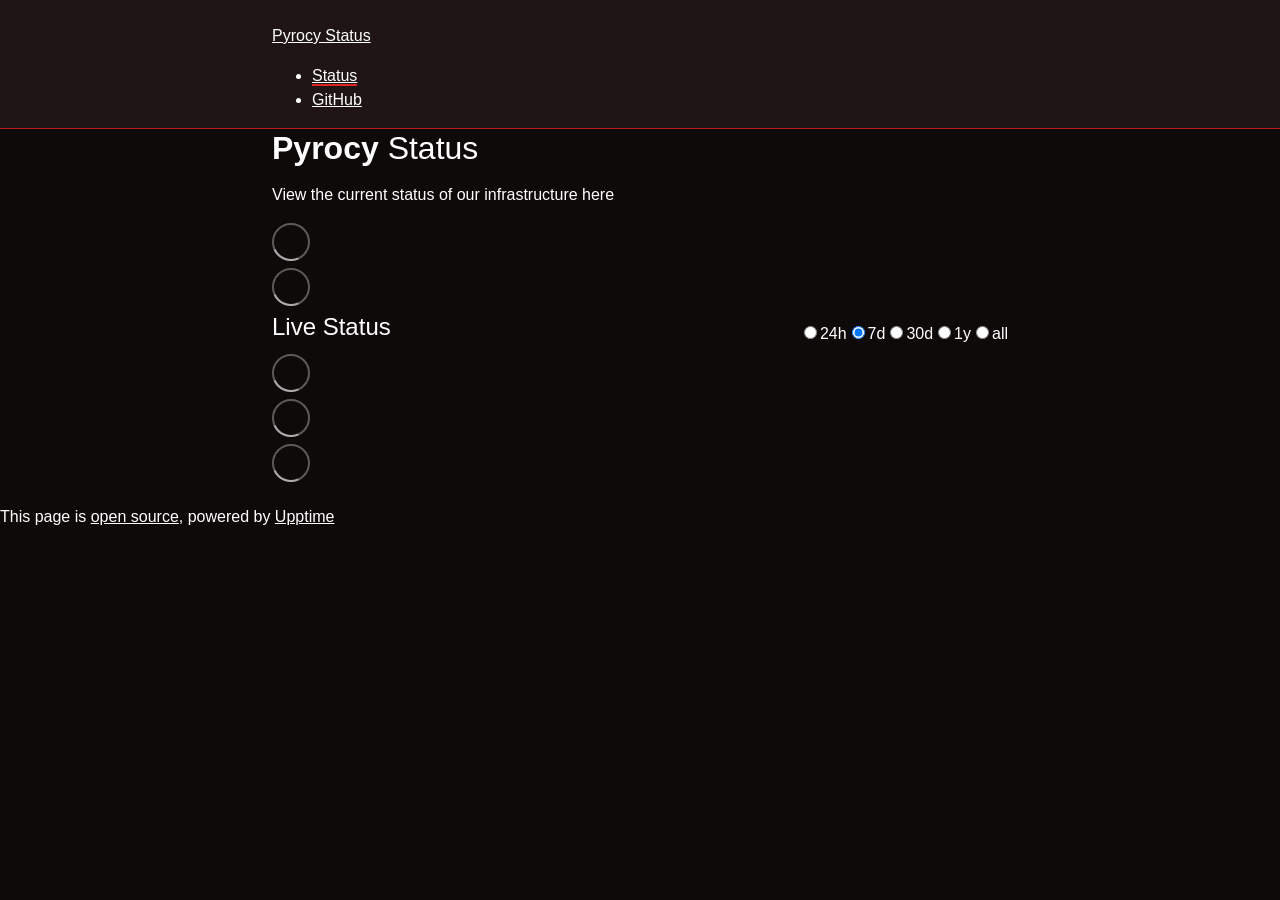
==== commit 891aca50: "deploy: c291f70432bf7a803dbe91f81e9c17a27bc40d18" ====
--- a/index.html
+++ b/index.html
@@ -1,4 +1,4 @@
-<!DOCTYPE html> <html lang=en> <head> <meta charset=utf-8> <meta content="width=device-width,initial-scale=1" name=viewport> <meta content=#333333 name=theme-color> <base href=/upptime/ > <link href=manifest.json rel=manifest crossorigin=use-credentials> <script>__SAPPER__={baseUrl:"/upptime",preloaded:[void 0,{}]};if('serviceWorker' in navigator)navigator.serviceWorker.register('/upptime/service-worker.js');(function(){try{eval("async function x(){}");var main="/upptime/client/client.4e7fe15b.js"}catch(e){main="/upptime/client/legacy/client.a2c2153a.js"};var s=document.createElement("script");try{new Function("if(0)import('')")();s.src=main;s.type="module";s.crossOrigin="use-credentials";}catch(e){s.src="/upptime/client/shimport@2.0.5.js";s.setAttribute("data-main",main);}document.head.appendChild(s);}());</script> <link href=client/client-31a52aa5.css rel=stylesheet><link href=client/createOctokit-a85f76c7.css rel=stylesheet><link href=client/index-b0b6455a.css rel=stylesheet> <title>Pyrocy Status</title><link href=https://pyromaniacals.github.io/upptime/pyrocy.css rel=stylesheet><link href=https://pyromaniacals.github.io/upptime/global.css rel=stylesheet><link href=https://raw.githubusercontent.com/upptime/upptime/master/assets/upptime-icon.svg rel=icon type=image/svg><link href=/logo-192.png rel=icon type=image/png> <link href=/upptime/client/client.4e7fe15b.js rel=modulepreload as=script crossorigin=use-credentials><link href=/upptime/client/client-31a52aa5.css rel=preload as=style><link href=/upptime/client/index.0069ab01.js rel=modulepreload as=script crossorigin=use-credentials><link href=/upptime/client/createOctokit.7757bee2.js rel=modulepreload as=script crossorigin=use-credentials><link href=/upptime/client/inject_styles.803b7e80.js rel=modulepreload as=script crossorigin=use-credentials><link href=/upptime/client/createOctokit-a85f76c7.css rel=preload as=style><link href=/upptime/client/index-b0b6455a.css rel=preload as=style></head> <body> <div id=sapper> <nav class=svelte-a08hsz><div class="svelte-a08hsz container"><div><a href=https://pyromaniacals.github.io/upptime class="svelte-a08hsz logo"><img alt="" class=svelte-a08hsz src="https://github.com/pyromaniacals/brand/blob/main/icons/pyrocy-icon.png?raw=true"> <div>Pyrocy Status</div></a></div> <ul class=svelte-a08hsz><li><a href=/ class=svelte-a08hsz target=_self aria-current=page>Status</a> <li><a href=https://github.com/pyromaniacals class=svelte-a08hsz target=_self>GitHub</a> </li> </ul></div> </nav> <main class=container> <header class=svelte-ngkazm><h1><strong>Pyrocy</strong> Status</h1> <p class="svelte-ngkazm lead">View the current status of our infrastructure here</header> <section class=svelte-8lnl4f><div class="svelte-68jxue loading"><svg class=svelte-68jxue height=38 stroke=#aaa width=38 xmlns=http://www.w3.org/2000/svg><g fill=none fill-rule=evenodd><g stroke-width=2 transform="translate(1 1)"><circle cx=18 cy=18 r=18 stroke-opacity=.5></circle><path d="M36 18c0-9.94-8.06-18-18-18"><animateTransform attributeName=transform dur=1s from="0 18 18" repeatCount=indefinite to="360 18 18" type=rotate></animateTransform></path></g></g></svg></div> </section> <section class=svelte-8lnl4f><div class="svelte-68jxue loading"><svg class=svelte-68jxue height=38 stroke=#aaa width=38 xmlns=http://www.w3.org/2000/svg><g fill=none fill-rule=evenodd><g stroke-width=2 transform="translate(1 1)"><circle cx=18 cy=18 r=18 stroke-opacity=.5></circle><path d="M36 18c0-9.94-8.06-18-18-18"><animateTransform attributeName=transform dur=1s from="0 18 18" repeatCount=indefinite to="360 18 18" type=rotate></animateTransform></path></g></g></svg></div> </section> <div class="svelte-fqsq6s f changed"><h2>Live Status</h2> <form class="svelte-fqsq6s f r"><div><input class=svelte-fqsq6s id=data_day name=d type=radio value=day><label class=svelte-fqsq6s for=data_day>24h</label></div> <div><input class=svelte-fqsq6s id=data_week name=d type=radio value=week checked><label class=svelte-fqsq6s for=data_week>7d</label></div> <div><input class=svelte-fqsq6s id=data_month name=d type=radio value=month><label class=svelte-fqsq6s for=data_month>30d</label></div> <div><input class=svelte-fqsq6s id=data_year name=d type=radio value=year><label class=svelte-fqsq6s for=data_year>1y</label></div> <div><input class=svelte-fqsq6s id=data_all name=d type=radio value=all><label class=svelte-fqsq6s for=data_all>all</label></div></form></div> <section class="svelte-fqsq6s live-status"><div class="svelte-68jxue loading"><svg class=svelte-68jxue height=38 stroke=#aaa width=38 xmlns=http://www.w3.org/2000/svg><g fill=none fill-rule=evenodd><g stroke-width=2 transform="translate(1 1)"><circle cx=18 cy=18 r=18 stroke-opacity=.5></circle><path d="M36 18c0-9.94-8.06-18-18-18"><animateTransform attributeName=transform dur=1s from="0 18 18" repeatCount=indefinite to="360 18 18" type=rotate></animateTransform></path></g></g></svg></div> </section> <section><div class="svelte-68jxue loading"><svg class=svelte-68jxue height=38 stroke=#aaa width=38 xmlns=http://www.w3.org/2000/svg><g fill=none fill-rule=evenodd><g stroke-width=2 transform="translate(1 1)"><circle cx=18 cy=18 r=18 stroke-opacity=.5></circle><path d="M36 18c0-9.94-8.06-18-18-18"><animateTransform attributeName=transform dur=1s from="0 18 18" repeatCount=indefinite to="360 18 18" type=rotate></animateTransform></path></g></g></svg></div> </section> <section><div class="svelte-68jxue loading"><svg class=svelte-68jxue height=38 stroke=#aaa width=38 xmlns=http://www.w3.org/2000/svg><g fill=none fill-rule=evenodd><g stroke-width=2 transform="translate(1 1)"><circle cx=18 cy=18 r=18 stroke-opacity=.5></circle><path d="M36 18c0-9.94-8.06-18-18-18"><animateTransform attributeName=transform dur=1s from="0 18 18" repeatCount=indefinite to="360 18 18" type=rotate></animateTransform></path></g></g></svg></div></section></main> <footer class=svelte-jbr799><p>This page is <a href=https://github.com/pyromaniacals/upptime>open source</a>, powered by <a href=https://upptime.js.org>Upptime</a></p> </footer></div> <script> try {
+<!DOCTYPE html> <html lang=en> <head> <meta charset=utf-8> <meta content="width=device-width,initial-scale=1" name=viewport> <meta content=#333333 name=theme-color> <base href=/upptime/ > <link href=manifest.json rel=manifest crossorigin=use-credentials> <script>__SAPPER__={baseUrl:"/upptime",preloaded:[void 0,{}]};if('serviceWorker' in navigator)navigator.serviceWorker.register('/upptime/service-worker.js');(function(){try{eval("async function x(){}");var main="/upptime/client/client.4e7fe15b.js"}catch(e){main="/upptime/client/legacy/client.294076bc.js"};var s=document.createElement("script");try{new Function("if(0)import('')")();s.src=main;s.type="module";s.crossOrigin="use-credentials";}catch(e){s.src="/upptime/client/shimport@2.0.5.js";s.setAttribute("data-main",main);}document.head.appendChild(s);}());</script> <link href=client/client-31a52aa5.css rel=stylesheet><link href=client/createOctokit-a85f76c7.css rel=stylesheet><link href=client/index-b0b6455a.css rel=stylesheet> <title>Pyrocy Status</title><link href=https://pyromaniacals.github.io/upptime/pyrocy.css rel=stylesheet><link href=https://pyromaniacals.github.io/upptime/global.css rel=stylesheet><link href=https://raw.githubusercontent.com/upptime/upptime/master/assets/upptime-icon.svg rel=icon type=image/svg><link href=/logo-192.png rel=icon type=image/png> <link href=/upptime/client/client.4e7fe15b.js rel=modulepreload as=script crossorigin=use-credentials><link href=/upptime/client/client-31a52aa5.css rel=preload as=style><link href=/upptime/client/index.0069ab01.js rel=modulepreload as=script crossorigin=use-credentials><link href=/upptime/client/createOctokit.7757bee2.js rel=modulepreload as=script crossorigin=use-credentials><link href=/upptime/client/inject_styles.803b7e80.js rel=modulepreload as=script crossorigin=use-credentials><link href=/upptime/client/createOctokit-a85f76c7.css rel=preload as=style><link href=/upptime/client/index-b0b6455a.css rel=preload as=style></head> <body> <div id=sapper> <nav class=svelte-a08hsz><div class="svelte-a08hsz container"><div><a href=https://pyromaniacals.github.io/upptime class="svelte-a08hsz logo"><img alt="" class=svelte-a08hsz src="https://github.com/pyromaniacals/brand/blob/main/icons/pyrocy-icon.png?raw=true"> <div>Pyrocy Status</div></a></div> <ul class=svelte-a08hsz><li><a href=/ class=svelte-a08hsz target=_self aria-current=page>Status</a> <li><a href=https://github.com/pyromaniacals class=svelte-a08hsz target=_self>GitHub</a> </li> </ul></div> </nav> <main class=container> <header class=svelte-ngkazm><h1><strong>Pyrocy</strong> Status</h1> <p class="svelte-ngkazm lead">View the current status of our infrastructure here</header> <section class=svelte-8lnl4f><div class="svelte-68jxue loading"><svg class=svelte-68jxue height=38 stroke=#aaa width=38 xmlns=http://www.w3.org/2000/svg><g fill=none fill-rule=evenodd><g stroke-width=2 transform="translate(1 1)"><circle cx=18 cy=18 r=18 stroke-opacity=.5></circle><path d="M36 18c0-9.94-8.06-18-18-18"><animateTransform attributeName=transform dur=1s from="0 18 18" repeatCount=indefinite to="360 18 18" type=rotate></animateTransform></path></g></g></svg></div> </section> <section class=svelte-8lnl4f><div class="svelte-68jxue loading"><svg class=svelte-68jxue height=38 stroke=#aaa width=38 xmlns=http://www.w3.org/2000/svg><g fill=none fill-rule=evenodd><g stroke-width=2 transform="translate(1 1)"><circle cx=18 cy=18 r=18 stroke-opacity=.5></circle><path d="M36 18c0-9.94-8.06-18-18-18"><animateTransform attributeName=transform dur=1s from="0 18 18" repeatCount=indefinite to="360 18 18" type=rotate></animateTransform></path></g></g></svg></div> </section> <div class="svelte-fqsq6s f changed"><h2>Live Status</h2> <form class="svelte-fqsq6s f r"><div><input class=svelte-fqsq6s id=data_day name=d type=radio value=day><label class=svelte-fqsq6s for=data_day>24h</label></div> <div><input class=svelte-fqsq6s id=data_week name=d type=radio value=week checked><label class=svelte-fqsq6s for=data_week>7d</label></div> <div><input class=svelte-fqsq6s id=data_month name=d type=radio value=month><label class=svelte-fqsq6s for=data_month>30d</label></div> <div><input class=svelte-fqsq6s id=data_year name=d type=radio value=year><label class=svelte-fqsq6s for=data_year>1y</label></div> <div><input class=svelte-fqsq6s id=data_all name=d type=radio value=all><label class=svelte-fqsq6s for=data_all>all</label></div></form></div> <section class="svelte-fqsq6s live-status"><div class="svelte-68jxue loading"><svg class=svelte-68jxue height=38 stroke=#aaa width=38 xmlns=http://www.w3.org/2000/svg><g fill=none fill-rule=evenodd><g stroke-width=2 transform="translate(1 1)"><circle cx=18 cy=18 r=18 stroke-opacity=.5></circle><path d="M36 18c0-9.94-8.06-18-18-18"><animateTransform attributeName=transform dur=1s from="0 18 18" repeatCount=indefinite to="360 18 18" type=rotate></animateTransform></path></g></g></svg></div> </section> <section><div class="svelte-68jxue loading"><svg class=svelte-68jxue height=38 stroke=#aaa width=38 xmlns=http://www.w3.org/2000/svg><g fill=none fill-rule=evenodd><g stroke-width=2 transform="translate(1 1)"><circle cx=18 cy=18 r=18 stroke-opacity=.5></circle><path d="M36 18c0-9.94-8.06-18-18-18"><animateTransform attributeName=transform dur=1s from="0 18 18" repeatCount=indefinite to="360 18 18" type=rotate></animateTransform></path></g></g></svg></div> </section> <section><div class="svelte-68jxue loading"><svg class=svelte-68jxue height=38 stroke=#aaa width=38 xmlns=http://www.w3.org/2000/svg><g fill=none fill-rule=evenodd><g stroke-width=2 transform="translate(1 1)"><circle cx=18 cy=18 r=18 stroke-opacity=.5></circle><path d="M36 18c0-9.94-8.06-18-18-18"><animateTransform attributeName=transform dur=1s from="0 18 18" repeatCount=indefinite to="360 18 18" type=rotate></animateTransform></path></g></g></svg></div></section></main> <footer class=svelte-jbr799><p>This page is <a href=https://github.com/pyromaniacals/upptime>open source</a>, powered by <a href=https://upptime.js.org>Upptime</a></p> </footer></div> <script> try {
         if (typeof window !== "undefined" && window.navigator && navigator.serviceWorker) {
           navigator.serviceWorker.getRegistrations().then(function (registrations) {
             for (let registration of registrations) {
